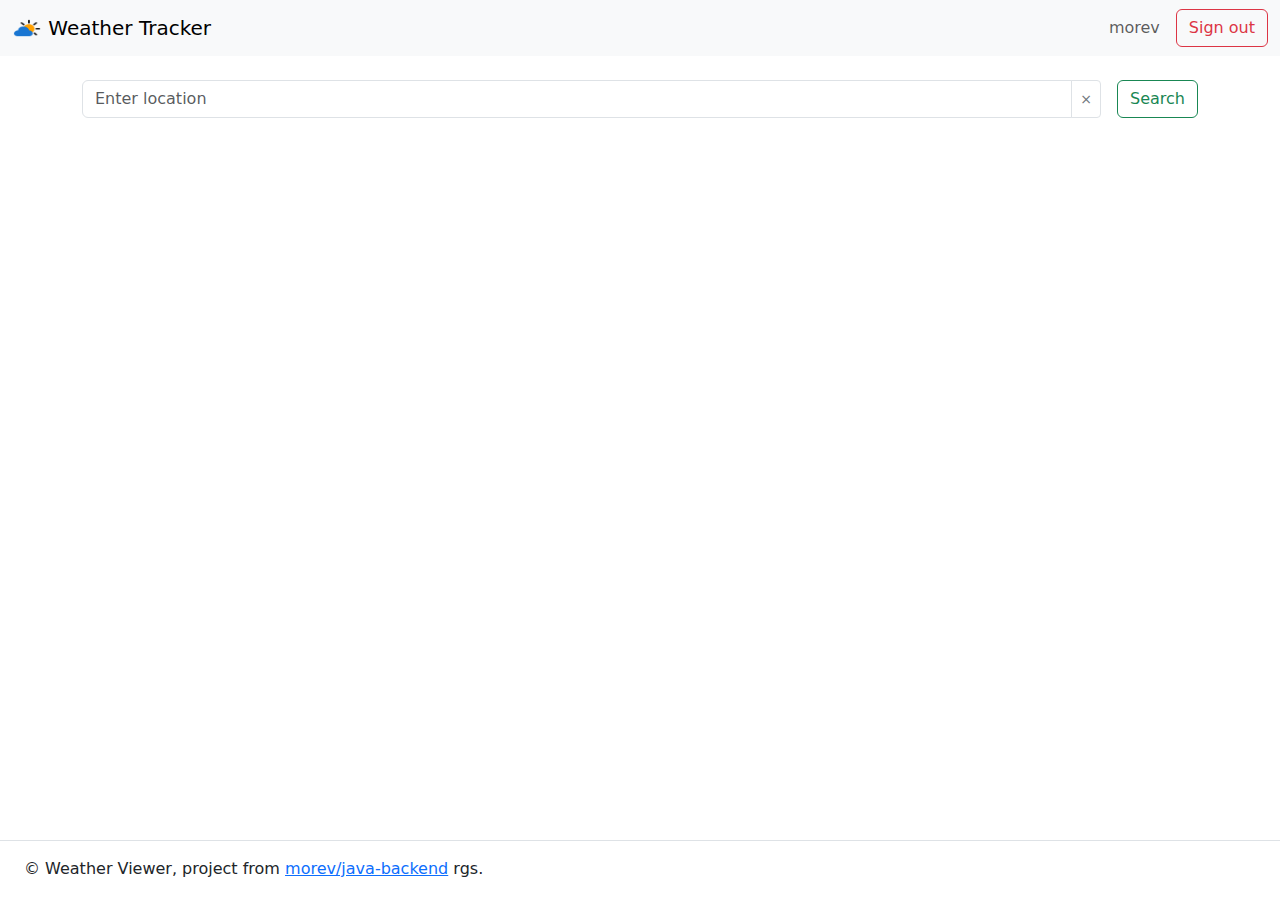
==== src/main/resources/static/search-results.html @ 48128dbb "[US-5] Add front and LiquidBase" ====
<!DOCTYPE html>
<html lang="en">
<head>
    <meta charset="UTF-8">
    <title>Weather Viewer – Search Results</title>
    <link href="https://cdn.jsdelivr.net/npm/bootstrap@5.3.0/dist/css/bootstrap.min.css" rel="stylesheet">
    <link rel="stylesheet" href="style.css">
    <script src="https://code.jquery.com/jquery-3.6.0.min.js"></script>
</head>
<body>

<nav class="navbar navbar-light bg-light">
    <div class="container-fluid">
        <a class="navbar-brand" href="#">
            <img src="weather-app.png" alt="" width="30" height="24" class="d-inline-block align-text-top">
            Weather Tracker
        </a>
        <div class="d-flex align-items-center">
            <span class="navbar-text me-3">morev</span>
            <button class="btn btn-outline-danger">Sign out</button>
        </div>
    </div>
</nav>

<section id="page-content">
    <div class="container mt-4">
        <div class="d-flex my-4">
            <div class="input-group location-search-input-group me-3">
                <input id="city-input" class="form-control" type="text" name="name" placeholder="Enter location" required>
                <button class="btn btn-outline-secondary btn-sm clear-input-button" type="button"
                        onclick="this.previousElementSibling.value=''">
                    &times;
                </button>
            </div>
            <button id="search-button" class="btn btn-outline-success">Search</button>
        </div>

        <div id="weather-results">
            <!-- Weather results will be displayed here -->
        </div>
    </div>
</section>

<footer class="d-flex flex-wrap justify-content-between align-items-center py-3 mt-4 border-top">
    <div class="px-4">
        <span>© Weather Viewer, project from <a href="https://github.com/Trebolll/my-app/">morev/java-backend</a> rgs.</span>
    </div>
</footer>

<script>
    $(document).ready(function() {
        $('#search-button').click(function() {
            var city = $('#city-input').val();
            if (city) {
                $.ajax({
                    url: '/api/v1/weather',
                    method: 'GET',
                    data: { city: city },
                    success: function(weather) {
                        console.log('Weather data received:', weather);
                        displayWeather(weather);
                    },
                    error: function(xhr, status, error) {
                        console.error('Error retrieving weather data:', status, error);
                        alert('Error retrieving weather data');
                    }
                });
            }
        });

        function displayWeather(weather) {
            var weatherHtml = `
                <div class="card h-100 position-relative weather-card">
                    <div class="position-absolute weather-card-delete-form">
                        <button class="btn-close" aria-label="Delete"></button>
                    </div>
                    <img class="card-img-top img-fluid"
                         src="${weather.weatherStateDto.weatherIconUrl}"
                         alt="Weather icon">
                    <div class="card-body d-flex flex-column">
                        <h1 class="card-text">${weather.temperatureDto.value}°C</h1>
                        <h3 class="card-title">${weather.locationDto.name}, ${weather.locationDto.countryCode}</h3>
                        <p class="card-text mb-1">Feels like <span>${weather.temperatureDto.feelsLike}</span>°C.
                            <span>${weather.weatherStateDto.description}</span>
                        </p>
                        <p class="card-text mb-1">Humidity: ${weather.humidityDto.value}%</p>
                        <p class="card-text mb-1">Pressure: ${weather.atmosphericPressureDto.value} ${weather.atmosphericPressureDto.unit}</p>
                        <p class="card-text mb-1">Wind: ${weather.windDto.speed} ${weather.windDto.unit} at ${weather.windDto.degrees}°</p>
                        <p class="card-text mb-1">Cloudiness: ${weather.cloudsDto.value}${weather.cloudsDto.unit}</p>
                        <p class="card-text mb-1">Rain (last 3 hours): ${weather.rainDto.threeHourLevel} ${weather.rainDto.unit}</p>
                        <p class="card-text mb-1">Snow (last 3 hours): ${weather.snowDto.threeHourLevel} ${weather.snowDto.unit}</p>
                        <p class="card-text mb-1">Sunrise: ${new Date(weather.locationDto.sunriseTime).toLocaleTimeString()}</p>
                        <p class="card-text mb-1">Sunset: ${new Date(weather.locationDto.sunsetTime).toLocaleTimeString()}</p>
                    </div>
                </div>
            `;
            $('#weather-results').html(weatherHtml);
        }
    });
</script>

</body>
</html>
---- src/main/resources/static/style.css ----
body {
    min-height: 100vh;
}

section#page-content {
    min-height: calc(100vh - 164px);
}

.weather-card {
    margin-bottom: 20px;
    max-width: 400px; /* Устанавливаем максимальную ширину карточки */
    margin: 0 auto; /* Центрируем карточку */
}

.weather-card .weather-card-delete-form {
    top: 8px;
    right: 8px;
}

.weather-card img {
    max-height: 150px;
    object-fit: contain;
}

.weather-logo {
    background-image: url("weather-app.png");
    background-size: contain;
    background-repeat: no-repeat;
    background-position: center;
    min-height: 250px;
}

.location-search-input-group .clear-input-button {
    border-color: rgb(222, 226, 230);
}
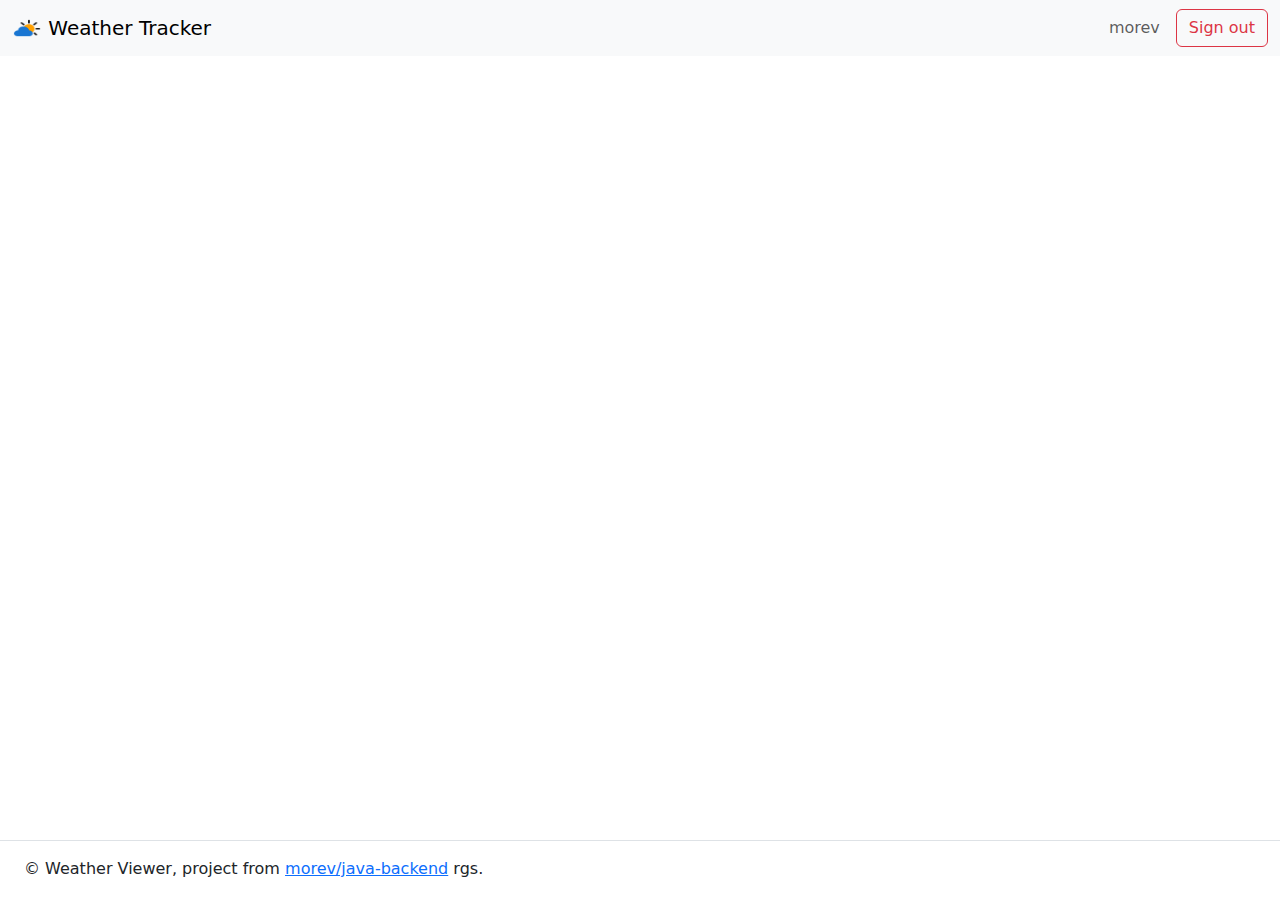
==== commit 5ce22836: "[US-10] fix var and let" ====
--- a/src/main/resources/static/search-results.html
+++ b/src/main/resources/static/search-results.html
@@ -24,19 +24,11 @@
 
 <section id="page-content">
     <div class="container mt-4">
-        <div class="d-flex my-4">
-            <div class="input-group location-search-input-group me-3">
-                <input id="city-input" class="form-control" type="text" name="name" placeholder="Enter location" required>
-                <button class="btn btn-outline-secondary btn-sm clear-input-button" type="button"
-                        onclick="this.previousElementSibling.value=''">
-                    &times;
-                </button>
-            </div>
-            <button id="search-button" class="btn btn-outline-success">Search</button>
-        </div>
-
         <div id="weather-results">
             <!-- Weather results will be displayed here -->
+        </div>
+        <div id="forecast-results" class="mt-4" style="display: none;">
+            <!-- Forecast results will be displayed here -->
         </div>
     </div>
 </section>
@@ -49,52 +41,99 @@
 
 <script>
     $(document).ready(function() {
-        $('#search-button').click(function() {
-            var city = $('#city-input').val();
-            if (city) {
-                $.ajax({
-                    url: '/api/v1/weather',
-                    method: 'GET',
-                    data: { city: city },
-                    success: function(weather) {
-                        console.log('Weather data received:', weather);
-                        displayWeather(weather);
-                    },
-                    error: function(xhr, status, error) {
-                        console.error('Error retrieving weather data:', status, error);
-                        alert('Error retrieving weather data');
-                    }
-                });
+        let urlParams = new URLSearchParams(window.location.search);
+        let city = urlParams.get('city');
+        if (city) {
+            $.ajax({
+                url: '/api/v1/weather',
+                method: 'GET',
+                data: { city: city },
+                success: function(weather) {
+                    console.log('Weather data received:', weather);
+                    displayWeather(weather);
+                    $('#forecast-button').show();
+                },
+                error: function(xhr, status, error) {
+                    console.error('Error retrieving weather data:', status, error);
+                    alert('Error retrieving weather data');
+                }
+            });
+        }
+
+        $(document).on('click', '#forecast-button', function() {
+            let forecastResults = $('#forecast-results');
+            if (forecastResults.is(':visible')) {
+                forecastResults.hide();
+            } else {
+                if (city) {
+                    $.ajax({
+                        url: '/api/v1/forecast',
+                        method: 'GET',
+                        data: { city: city },
+                        success: function(forecast) {
+                            console.log('Forecast data received:', forecast);
+                            displayForecast(forecast);
+                            forecastResults.show();
+                        },
+                        error: function(xhr, status, error) {
+                            console.error('Error retrieving forecast data:', status, error);
+                            alert('Error retrieving forecast data');
+                        }
+                    });
+                }
             }
         });
 
         function displayWeather(weather) {
-            var weatherHtml = `
-                <div class="card h-100 position-relative weather-card">
-                    <div class="position-absolute weather-card-delete-form">
-                        <button class="btn-close" aria-label="Delete"></button>
-                    </div>
-                    <img class="card-img-top img-fluid"
-                         src="${weather.weatherStateDto.weatherIconUrl}"
-                         alt="Weather icon">
-                    <div class="card-body d-flex flex-column">
-                        <h1 class="card-text">${weather.temperatureDto.value}°C</h1>
-                        <h3 class="card-title">${weather.locationDto.name}, ${weather.locationDto.countryCode}</h3>
-                        <p class="card-text mb-1">Feels like <span>${weather.temperatureDto.feelsLike}</span>°C.
-                            <span>${weather.weatherStateDto.description}</span>
-                        </p>
-                        <p class="card-text mb-1">Humidity: ${weather.humidityDto.value}%</p>
-                        <p class="card-text mb-1">Pressure: ${weather.atmosphericPressureDto.value} ${weather.atmosphericPressureDto.unit}</p>
-                        <p class="card-text mb-1">Wind: ${weather.windDto.speed} ${weather.windDto.unit} at ${weather.windDto.degrees}°</p>
-                        <p class="card-text mb-1">Cloudiness: ${weather.cloudsDto.value}${weather.cloudsDto.unit}</p>
-                        <p class="card-text mb-1">Rain (last 3 hours): ${weather.rainDto.threeHourLevel} ${weather.rainDto.unit}</p>
-                        <p class="card-text mb-1">Snow (last 3 hours): ${weather.snowDto.threeHourLevel} ${weather.snowDto.unit}</p>
-                        <p class="card-text mb-1">Sunrise: ${new Date(weather.locationDto.sunriseTime).toLocaleTimeString()}</p>
-                        <p class="card-text mb-1">Sunset: ${new Date(weather.locationDto.sunsetTime).toLocaleTimeString()}</p>
-                    </div>
+            let weatherHtml = `
+        <div class="card h-100 position-relative weather-card">
+            <div class="position-absolute weather-card-delete-form">
+                <button class="btn-close" aria-label="Delete"></button>
+            </div>
+            <img class="card-img-top img-fluid"
+                src="${weather.weatherStateDto.weatherIconUrl}"
+                alt="Weather icon">
+            <div class="card-body d-flex flex-column">
+                <h1 class="card-text">${weather.temperatureDto.value}°C</h1>
+                <h3 class="card-title">${weather.locationDto.name}, ${weather.locationDto.countryCode}</h3>
+                <p class="card-text mb-1">Feels like <span>${weather.temperatureDto.feelsLike}</span>°C.
+                <span>${weather.weatherStateDto.description}</span>
+                </p>
+                <p class="card-text mb-1">Humidity: ${weather.humidityDto.value}%</p>
+                <p class="card-text mb-1">Pressure: ${weather.atmosphericPressureDto.value} ${weather.atmosphericPressureDto.unit}</p>
+                <p class="card-text mb-1">Wind: ${weather.windDto.speed} ${weather.windDto.unit} at ${weather.windDto.degrees}°</p>
+                <p class="card-text mb-1">Cloudiness: ${weather.cloudsDto.value}${weather.cloudsDto.unit}</p>
+                <p class="card-text mb-1">Rain (last 3 hours): ${weather.rainDto ? weather.rainDto.threeHourLevel : 'N/A'} ${weather.rainDto ? weather.rainDto.unit : ''}</p>
+                <p class="card-text mb-1">Snow (last 3 hours): ${weather.snowDto ? weather.snowDto.threeHourLevel : 'N/A'} ${weather.snowDto ? weather.snowDto.unit : ''}</p>
+                <p class="card-text mb-1">Sunrise: ${new Date(weather.locationDto.sunriseTime).toLocaleTimeString()}</p>
+                <p class="card-text mb-1">Sunset: ${new Date(weather.locationDto.sunsetTime).toLocaleTimeString()}</p>
+            </div>
+        </div>
+        <button id="forecast-button" class="btn btn-outline-primary mt-3">Forecast</button>
+        `;
+            $('#weather-results').html(weatherHtml);
+        }
+
+        function displayForecast(forecast) {
+            let forecastHtml = forecast.map(function(forecastItem) {
+                return `
+            <div class="card mb-3">
+                <div class="card-body">
+                    <h5 class="card-title">${new Date(forecastItem.forecastTime).toLocaleString()}</h5>
+                    <img src="${forecastItem.weatherState.weatherIconUrl}" alt="Weather icon" class="weather-icon">
+                    <p class="card-text">Temperature: ${forecastItem.temperature.value}°C (Feels like: ${forecastItem.temperature.feelsLike}°C)</p>
+                    <p class="card-text">Weather: ${forecastItem.weatherState.description}</p>
+                    <p class="card-text">Humidity: ${forecastItem.humidity.value}%</p>
+                    <p class="card-text">Pressure: ${forecastItem.atmosphericPressure.value} ${forecastItem.atmosphericPressure.unit}</p>
+                    <p class="card-text">Wind: ${forecastItem.wind.speed} ${forecastItem.wind.unit} at ${forecastItem.wind.degrees}°</p>
+                    <p class="card-text">Cloudiness: ${forecastItem.clouds.value}${forecastItem.clouds.unit}</p>
+                    <p class="card-text">Rain (last 3 hours): ${forecastItem.rain ? forecastItem.rain.threeHourLevel : 'N/A'} ${forecastItem.rain ? forecastItem.rain.unit : ''}</p>
+                    <p class="card-text">Snow (last 3 hours): ${forecastItem.snow ? forecastItem.snow.threeHourLevel : 'N/A'} ${forecastItem.snow ? forecastItem.snow.unit : ''}</p>
                 </div>
+            </div>
             `;
-            $('#weather-results').html(weatherHtml);
+            }).join('');
+            $('#forecast-results').html(forecastHtml);
         }
     });
 </script>
--- a/src/main/resources/static/style.css
+++ b/src/main/resources/static/style.css
@@ -6,10 +6,12 @@
     min-height: calc(100vh - 164px);
 }
 
-.weather-card {
+.weather-card, .forecast-card {
     margin-bottom: 20px;
-    max-width: 400px; /* Устанавливаем максимальную ширину карточки */
+    width: 100%; /* Устанавливаем ширину карточки на весь экран */
+    max-width: 600px; /* Устанавливаем максимальную ширину карточки */
     margin: 0 auto; /* Центрируем карточку */
+    border: 1px solid #ddd; /* Уменьшаем толщину рамки */
 }
 
 .weather-card .weather-card-delete-form {
@@ -17,7 +19,7 @@
     right: 8px;
 }
 
-.weather-card img {
+.weather-card img, .forecast-card img {
     max-height: 150px;
     object-fit: contain;
 }
@@ -32,4 +34,11 @@
 
 .location-search-input-group .clear-input-button {
     border-color: rgb(222, 226, 230);
+}
+
+.weather-icon {
+    width: 50px;
+    height: 50px;
+    object-fit: contain;
+    margin-bottom: 10px;
 }